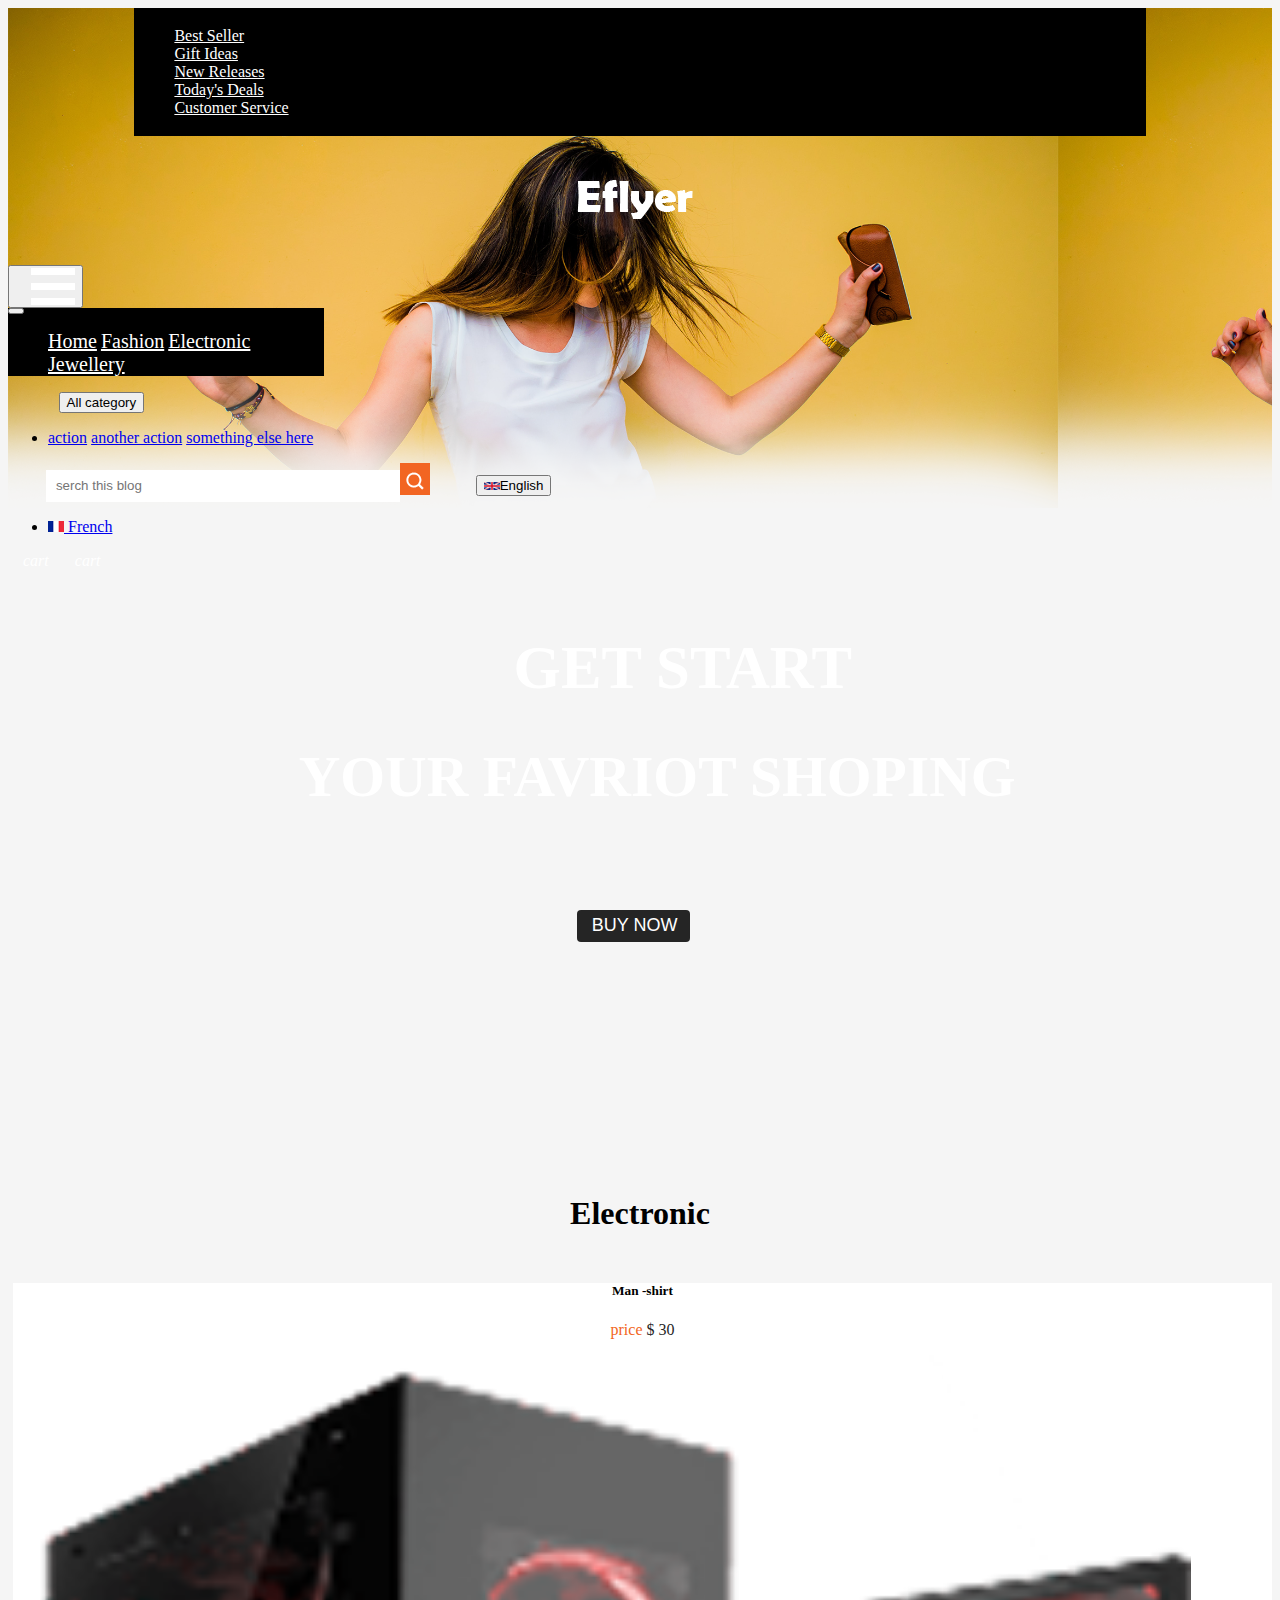
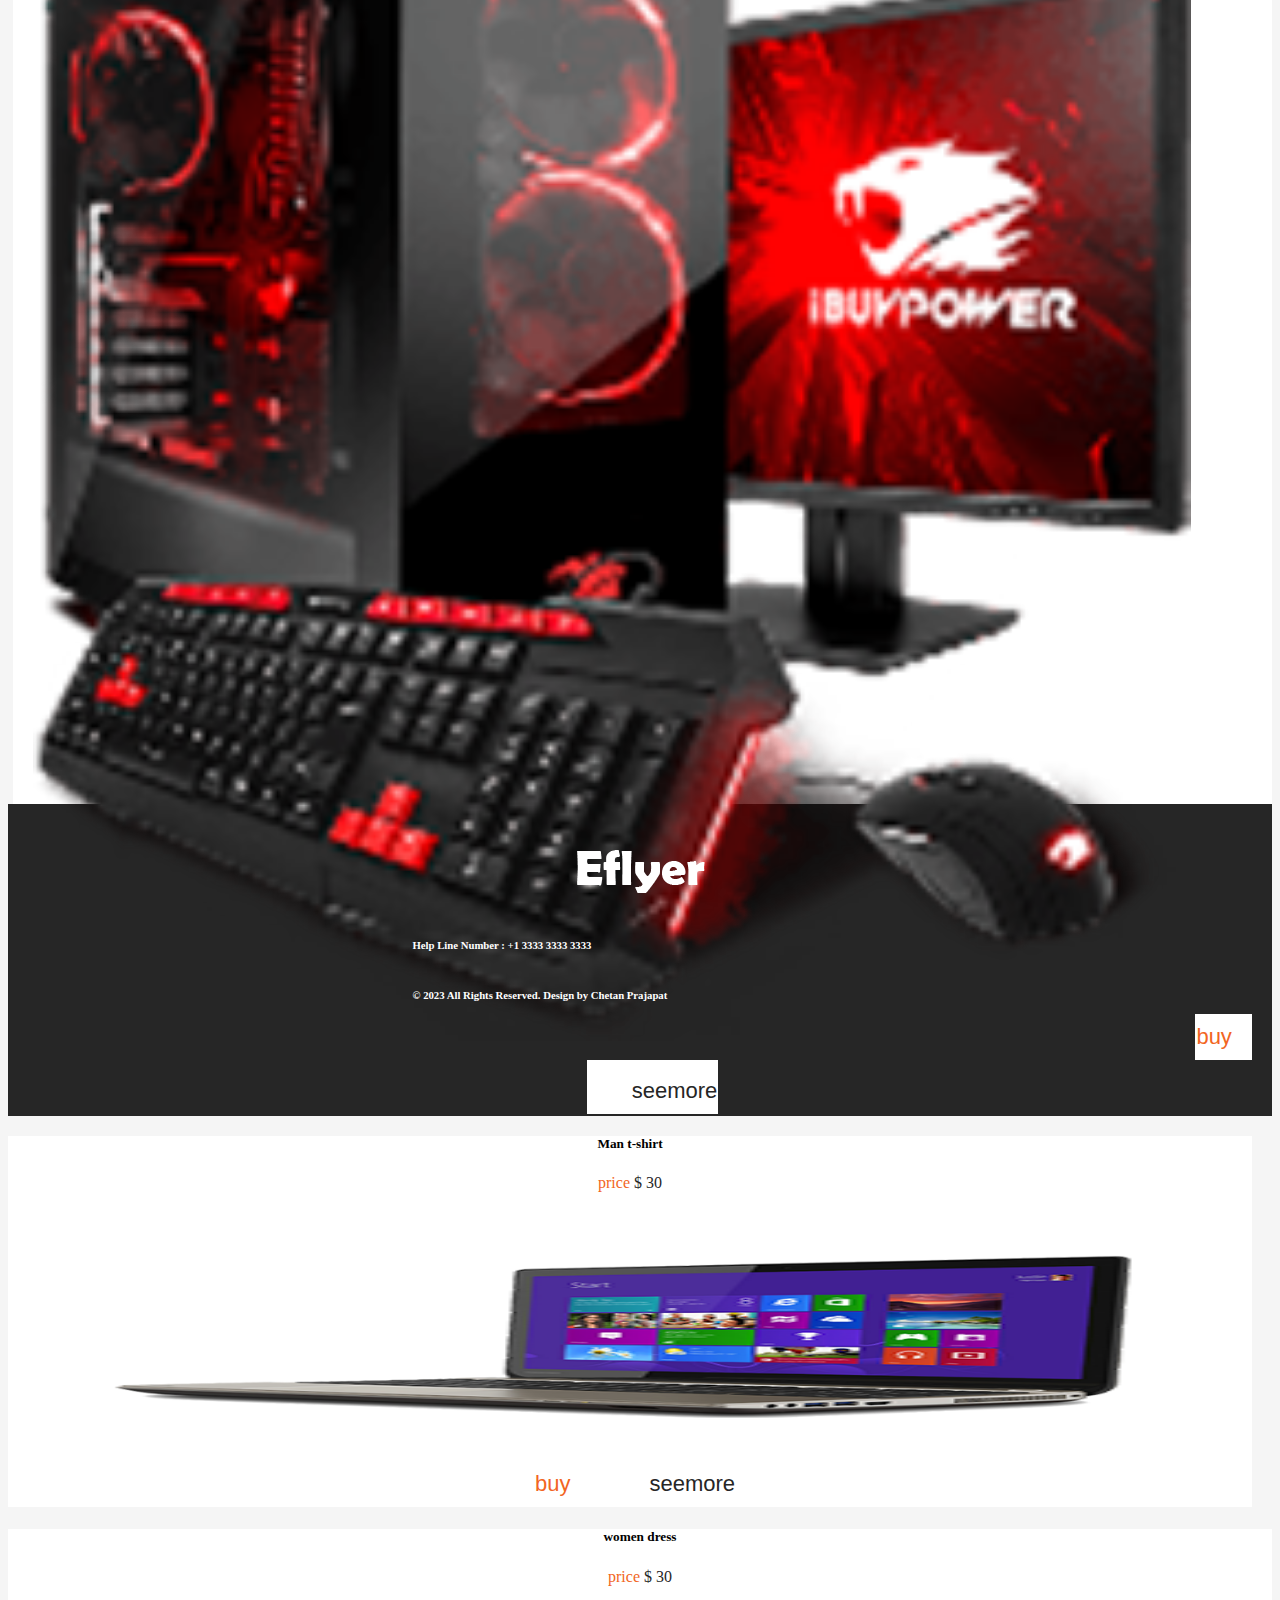
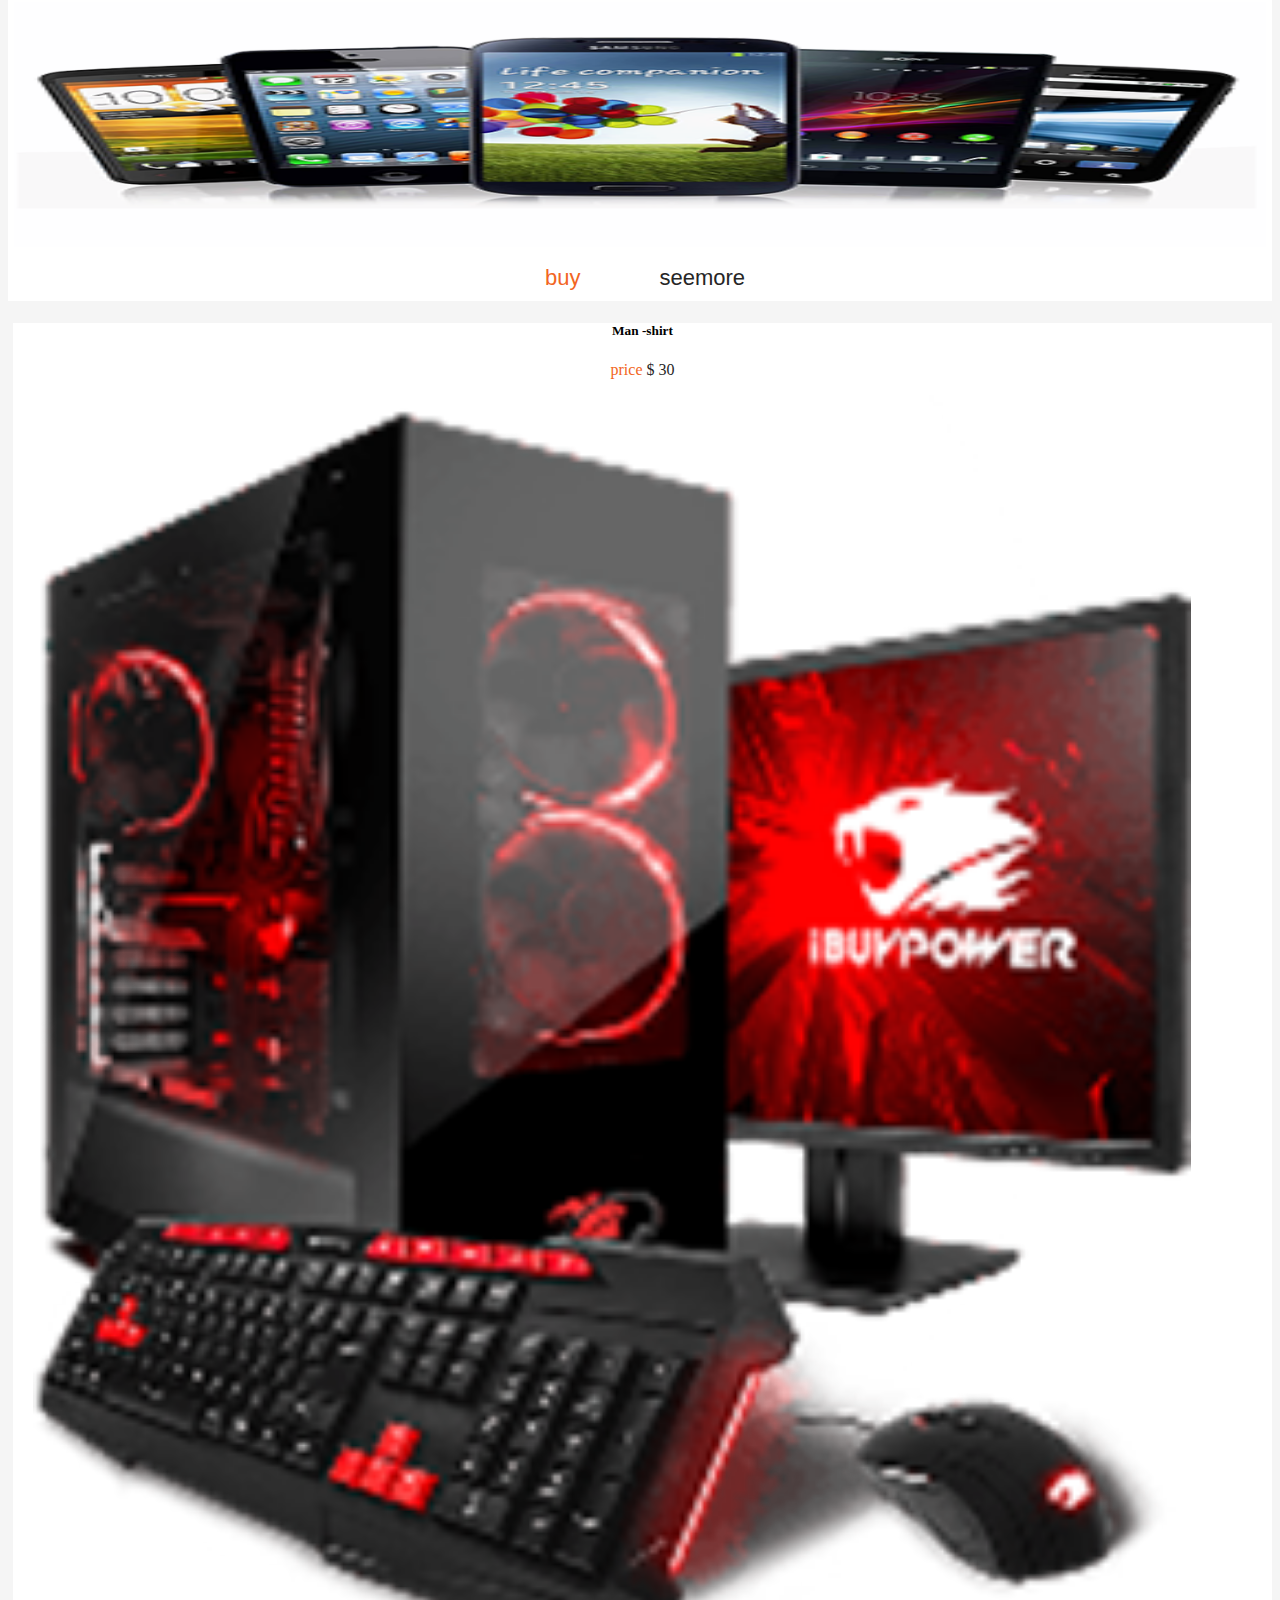
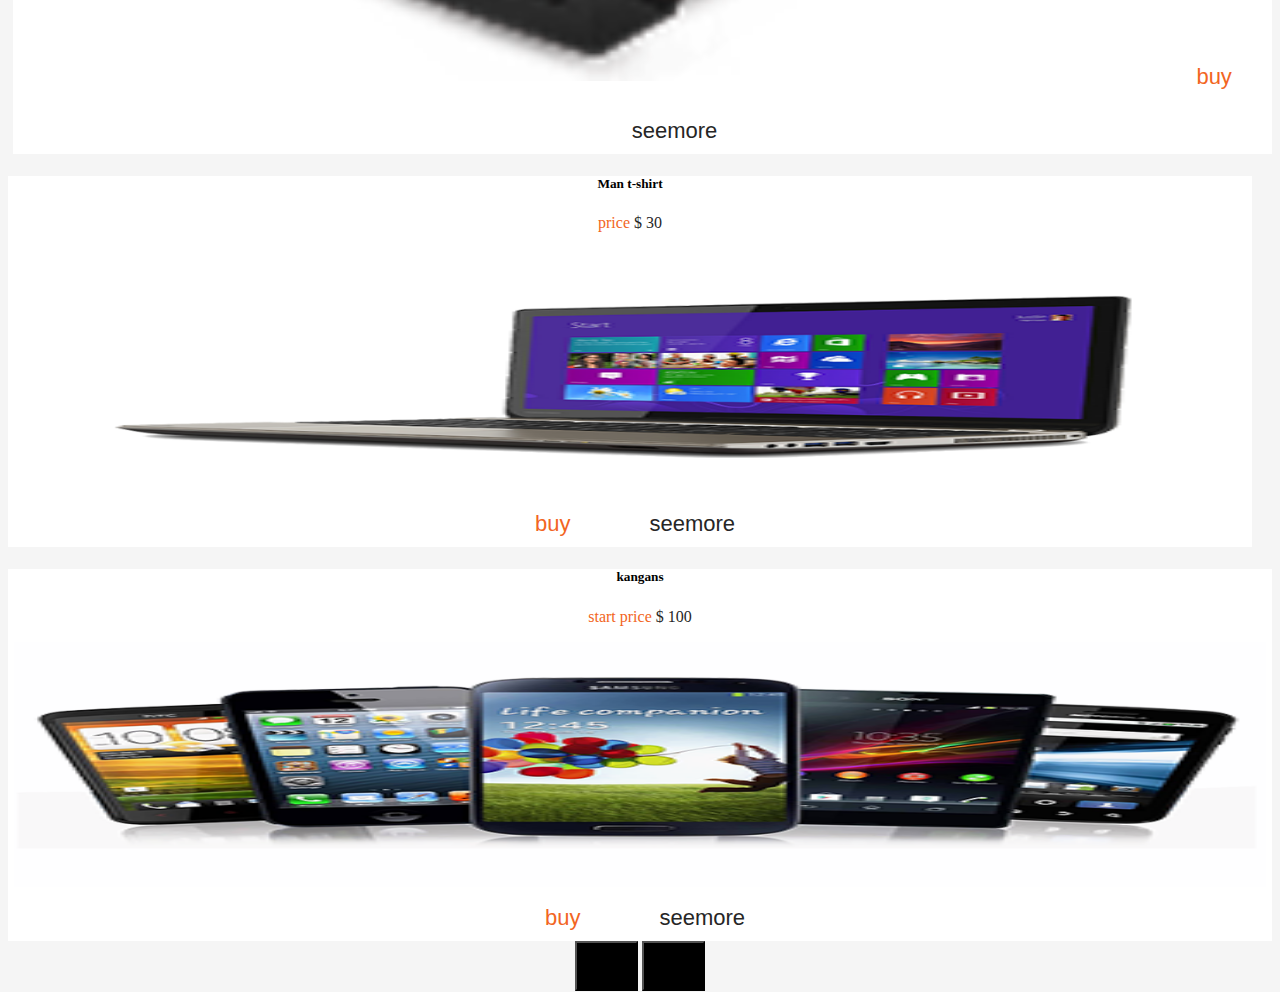
==== electronic.html @ a3e042e2 "Add initial EFLYER website files" ====
<!DOCTYPE>

<html>
  <head>
<title>electronic</title>
  <meta charset="utf-8">   
     
   <link href="https://cdn.jsdelivr.net/npm/bootstrap@5.1.3/dist/css/bootstrap.min.css" rel="stylesheet" integrity="sha384-1BmE4kWBq78iYhFldvKuhfTAU6auU8tT94WrHftjDbrCEXSU1oBoqyl2QvZ6jIW3" crossorigin="anonymous"> 
    
    
    <script src="https://cdn.jsdelivr.net/npm/bootstrap@5.1.3/dist/js/bootstrap.bundle.min.js" integrity="sha384-ka7Sk0Gln4gmtz2MlQnikT1wXgYsOg+OMhuP+IlRH9sENBO0LRn5q+8nbTov4+1p" crossorigin="anonymous"></script>
    
    <link rel="stylesheet" href="https://cdnjs.cloudflare.com/ajax/libs/font-awesome/6.2.1/css/all.min.css" integrity="sha512-MV7K8+y+gLIBoVD59lQIYicR65iaqukzvf/nwasF0nqhPay5w/9lJmVM2hMDcnK1OnMGCdVK+iQrJ7lzPJQd1w==" crossorigin="anonymous" referrerpolicy="no-referrer"/>  
    
  <link rel="stylesheet" href="styles.css">
      
    </head>
 <body style="background-color:  whitesmoke;">
     
   <div class="topsection">
     <div class="navsec">  
   <ul class="nav justify-content-center">
  <li class="nav-item">
    <a class="nav-link active toplink"  aria-current="page" href="#">Best Seller</a>
  </li>
  <li class="nav-item">
    <a class="nav-link toplink" href="#">Gift Ideas</a>
  </li>
  <li class="nav-item">
    <a class="nav-link toplink"  href="#">New Releases</a>
  </li>
  <li class="nav-item">
    <a class="nav-link toplink"  href="#">Today's Deals</a>
  </li>
   <li class="nav-item">
    <a class="nav-link toplink" href="#">Customer Service</a>
  </li>       
         </ul>   
 </div>        
   <img src="images/logo.png" style="margin-top: 3.5%;margin-left:45%;
     margin-bottom: 3.6%;"> 
    <div> 
       <button class="btn"  data-bs-toggle="offcanvas" data-bs-target="#offcanvasExample" aria-controls="offcanvasExample">
 <img src="images/toggle-icon.png" style="margin-left:15px;">
</button> 
      
      <div class="offcanvas offcanvas-start" tabindex="-1" id="offcanvasExample" aria-labelledby="offcanvasExampleLabel">
  <div class="offcanvas-header">    
      <button type="button" class="btn-close text-reset btn-close-white" data-bs-dismiss="offcanvas" aria-label="Close"></button>
  </div>
  <div class="dropdown mt-3 uuu">
   <ul>
    <a class="nav-link active canvalink" aria-current="page" href="index.html">Home</a>
 <a class="nav-link active canvalink" aria-current="page" href="fashion.html">Fashion</a>
   <a class="nav-link active canvalink" aria-current="page" href="#">Electronic</a> 
     <a class="nav-link active canvalink" aria-current="page" href="jewellery.html">Jewellery</a>      
       
       
      </ul>
      
    </div>
  </div>
      <button class="btn btn-dark dropdown-toggle" type="button" id="dropdownMenuButton" data-bs-toggle="dropdown" aria-expanded="false">
All category
  </button>
  <ul class="dropdown-menu" aria-labelledby="dropdownMenuButton1">
    <li><a class="dropdown-item" href="#">action</a>
      <a class="dropdown-item" href="#"> another action</a>
       <a class="dropdown-item" href="#">something else here</a> 
      </li>
  </ul>              
 
      
        <input id="search" type="search" placeholder="serch this blog"> <button id="seaicon"><img src="images/search-icon.png"> </button>
             

  <button class="btn btn-light dropdown-toggle" type="button" id="dropdownMenuButton1" data-bs-toggle="dropdown" aria-expanded="false">
 <img src="images/flag-uk.png">English
  </button>
  <ul class="dropdown-menu" aria-labelledby="dropdownMenuButton1">
    <li><a class="dropdown-item" href="#"><img src="images/flag-france.png"> French</a></li>
  </ul>              

  <i class="fa-solid fa-user carticon" style="color: #fff;margin-left: 15px;"> cart </i>
    <i class="fa-solid fa-cart-shopping carticon" style="color: white;margin-left: 22px;"> cart</i>
        
                 
     </div>   
       <h1 style="font-size:3.8rem;  font-weight: 700; margin-top: 5%; margin-left: 40%;color: white;">GET START</h1>
       <h1 style="font-size:3.6rem;  font-weight: 700;margin-left: 23%;color: white;">YOUR FAVRIOT SHOPING</h1>
       
    
        <button class="nowbtn">BUY NOW</button>
       
         <div style="margin-top:20%;text-align: center;">
      
    <h1 style="font-weight: bold;margin-bottom:4%;">Electronic</h1> 
      
                 
<div id="carouselExampleControls2" class="carousel slide" data-bs-ride="carousel">
  <div class="carousel-inner">
      <div class="carousel-item active container-fluid">
  
        <div class="row justify-content-around">
         <div class="col-3" style="background-color: white;margin-left: 5px;">
           <h5 style="text-align: center;">Man -shirt</h5>
              <p style="text-align: center;color: #F26522;">price<span style=" color: #262626; "> $ 30</span></p> 
            <img src="images/computer-img.png" style="width: 92%;padding-bottom:3px;">
            <button class="buybtn">buy</button>
              <button class="seebtn">seemore</button>
            </div>
         
            <div class="col-3" style=" box-shadow:60px; background-color:white;margin-right: 20px;">
                <h5 style="text-align: center">Man t-shirt</h5>
             <p style="text-align: center;color: #F26522;">price<span style=" color: #262626; "> $ 30</span></p> 
            <img src="images/laptop-img.png" style="width: 99%;height: 245px;">
    
           <button class="buybtn">buy</button>
              <button class="seebtn">seemore</button> 
            
            </div>
             <div class="col-3" style="background-color: white;">
                 <h5 style="text-align: center;">women dress</h5>
              <p style="text-align: center;color: #F26522;">price<span style=" color: #262626; "> $ 30</span></p> 
            <img src="images/mobile-img.png" style="width: 99%;height: 245px;">
              <button class="buybtn">buy</button>
              <button class="seebtn">seemore</button>
       
            
            </div>
          </div>
       </div>
            
            
      <div class="carousel-item" >
  
      <div class="row justify-content-around">
         <div class="col-3" style="background-color: white;margin-left: 5px;">
             <h5 style="text-align: center;">Man -shirt</h5>
              <p style="text-align: center;color: #F26522;">price<span style=" color: #262626; "> $ 30</span></p> 
            <img src="images/computer-img.png" style="width: 92%;padding-bottom: 3px;">
           <button class="buybtn">buy</button>
              <button class="seebtn">seemore</button>
            </div>
         
            <div class="col-3" style=" box-shadow:60px; background-color:white;margin-right: 20px;">
                <h5 style="text-align: center">Man t-shirt</h5>
             <p style="text-align: center;color: #F26522;">price<span style=" color: #262626; "> $ 30</span></p> 
            <img src="images/laptop-img.png" style="width: 99%;height: 245px;"> 
             <button class="buybtn">buy</button>
              <button class="seebtn">seemore</button>
            
            
            </div>
           <div class="col-3" style="background-color: white;">
                 <h5 style="text-align: center;">kangans</h5>
              <p style="text-align: center;color: #F26522;">start price<span style=" color: #262626; "> $ 100</span></p> 
            <img src="images/mobile-img.png" style="width: 99%;height: 245px;">
              <button class="buybtn">buy</button>
              <button class="seebtn">seemore</button>   
           
            
            </div>
            
            </div>    
              </div>
       
     </div>
            <button class="carousel-control-prev" type="button" data-bs-target="#carouselExampleControls2" data-bs-slide="prev" style="background-color: black;height:50px;top: 500px;left:35px;width:5%;">
     <span class="carousel-control-prev-icon" aria-hidden="true">
            </span>
    
  </button>
  <button class="carousel-control-next" type="button" data-bs-target="#carouselExampleControls2" data-bs-slide="next" style="background-color: black;height:50px;top: 500px;right:35px;width:5%">
    <span class="carousel-control-next-icon" aria-hidden="true"></span>
   
     </button>
        
        </div>
      
     </div>
     </div>
       
    <footer style="background-color: #262626;margin-top: 150%;padding-bottom: 90px;padding-top: 8px;">
        
   <img src="images/footer-logo.png" style="padding-left:45%;margin-top: 3%; margin-bottom:8px;" class="footimg">
<h6 class="footerlink">Help Line Number : +1 3333 3333 3333</h6>
<h6  class="footerlink">© 2023 All Rights Reserved. Design by Chetan Prajapat</h6>
        
     <i class="social-icon fa-brands fa-facebook"></i>
    <i class="social-icon fa-brands fa-twitter"></i>
    <i class="social-icon fa-brands fa-instagram"></i>
    <i class="social-icon fa-solid fa-envelope"></i>       
        
    </footer>
   
          </body>
---- styles.css ----
.topsection{
    background-image: url(images/banner-bg.png);
    background-size: 1050px;
    height: 500px;
}
.navsec {
   background-color: black;
      margin-left: 10%;
    margin-right: 10%; 
    padding-top: 3px;
    padding-bottom: 3px;     
}

a.toplink{
 color: #ffffff;        
}

a.toplink:hover{
   color: #F26522;
}

#dropdownMenuButton{
    margin-left: 4%;
    
}
#dropdownMenuButton:hover{
    background-color: #2D033B;
}

#search{
     margin-left: 3%;
    height: 32px;
   width: 28%;
    border: solid #ffffff 0px;
    padding-top: 8px;
    padding-bottom: 8px;
    padding-left: 10px;
   outline: solid #ffffff 0px;  
}

#seaicon{
position: relative;
    padding-top: 9.5px;
    padding-bottom: 5px;
    right: 4.3px;
 background-color: #F26522;
    border: solid 0px #fff;   
}

#dropdownMenuButton1{
    margin-left:3%;    
}

#dropdownMenuButton1:hover{
    color:#F26522;    
}
/*********************** CANVAS SECTION ***********************/

.offcanvas{
 width: 25%;
   background-color: #000000;
}

.canvalink{
    color: #ffffff;
        font-size: 20px;
    font-weight: 400;
}

.canvalink:hover{
    color: #F26522;
}

/*********************** BUY NOW BUTTON ***********************/

.nowbtn {
  -webkit-border-radius: 4;
  -moz-border-radius: 4;
  border-radius: 4px;
  font-family: Arial;
  color: #FFFF;
  font-size: 18px;
  background: #252525;
    margin-left: 45%;
    margin-top: 5%;
  padding: 5px 13px 6px 15px;
  border: solid #ffffff 0px;
  text-decoration: none;
}

.nowbtn:hover {
    color: #ffffff;
  background: #F26522;
  text-decoration: none;
}
/*********************** BUY AND SEEMORE BUTTON******************/
.buybtn {
  background: #ffffff;
  color: #F26522;
  font-size: 22px;  
  padding: 10px 20px 10px 1px;
  border: solid #ffffff 0px;
  text-decoration: none;
}

.buybtn:hover {
   color: #262626; 
  background: #ffffff;
  text-decoration: none;
}


.seebtn {
    position: relative;
    left: 10px;
  background: #ffffff;
color: #262626;
  font-size: 22px;
  
  padding: 18px 1px 10px 45px;
  border: solid #ffffff 0px;
  text-decoration: none;
}

.seebtn:hover {
     color: #F26522;
  background: #ffffff;
  text-decoration: none;
}

/*********************** FOOTER SECTION ***********************/
.social-icon{
    
    margin: 20px 30px 1px 15px;
    font-size: 1.5rem;
   color: #fff;     
}
.social-icon:hover{
  color: #655DBB;      
}

.footerlink{
   color: #fff;
    margin-left: 32%;
    margin-top: 3%;       
}

.footerlink:hover{
  color:#B3005E;      
}

/*********************** MEDIA ***********************/

@media (max-width: 720px){

    .canvalink{
    color: #ffffff;
        font-size: 70px;
    font-weight: 400;

}

.canvalink:hover{
    color: #F26522;
}
   
 }
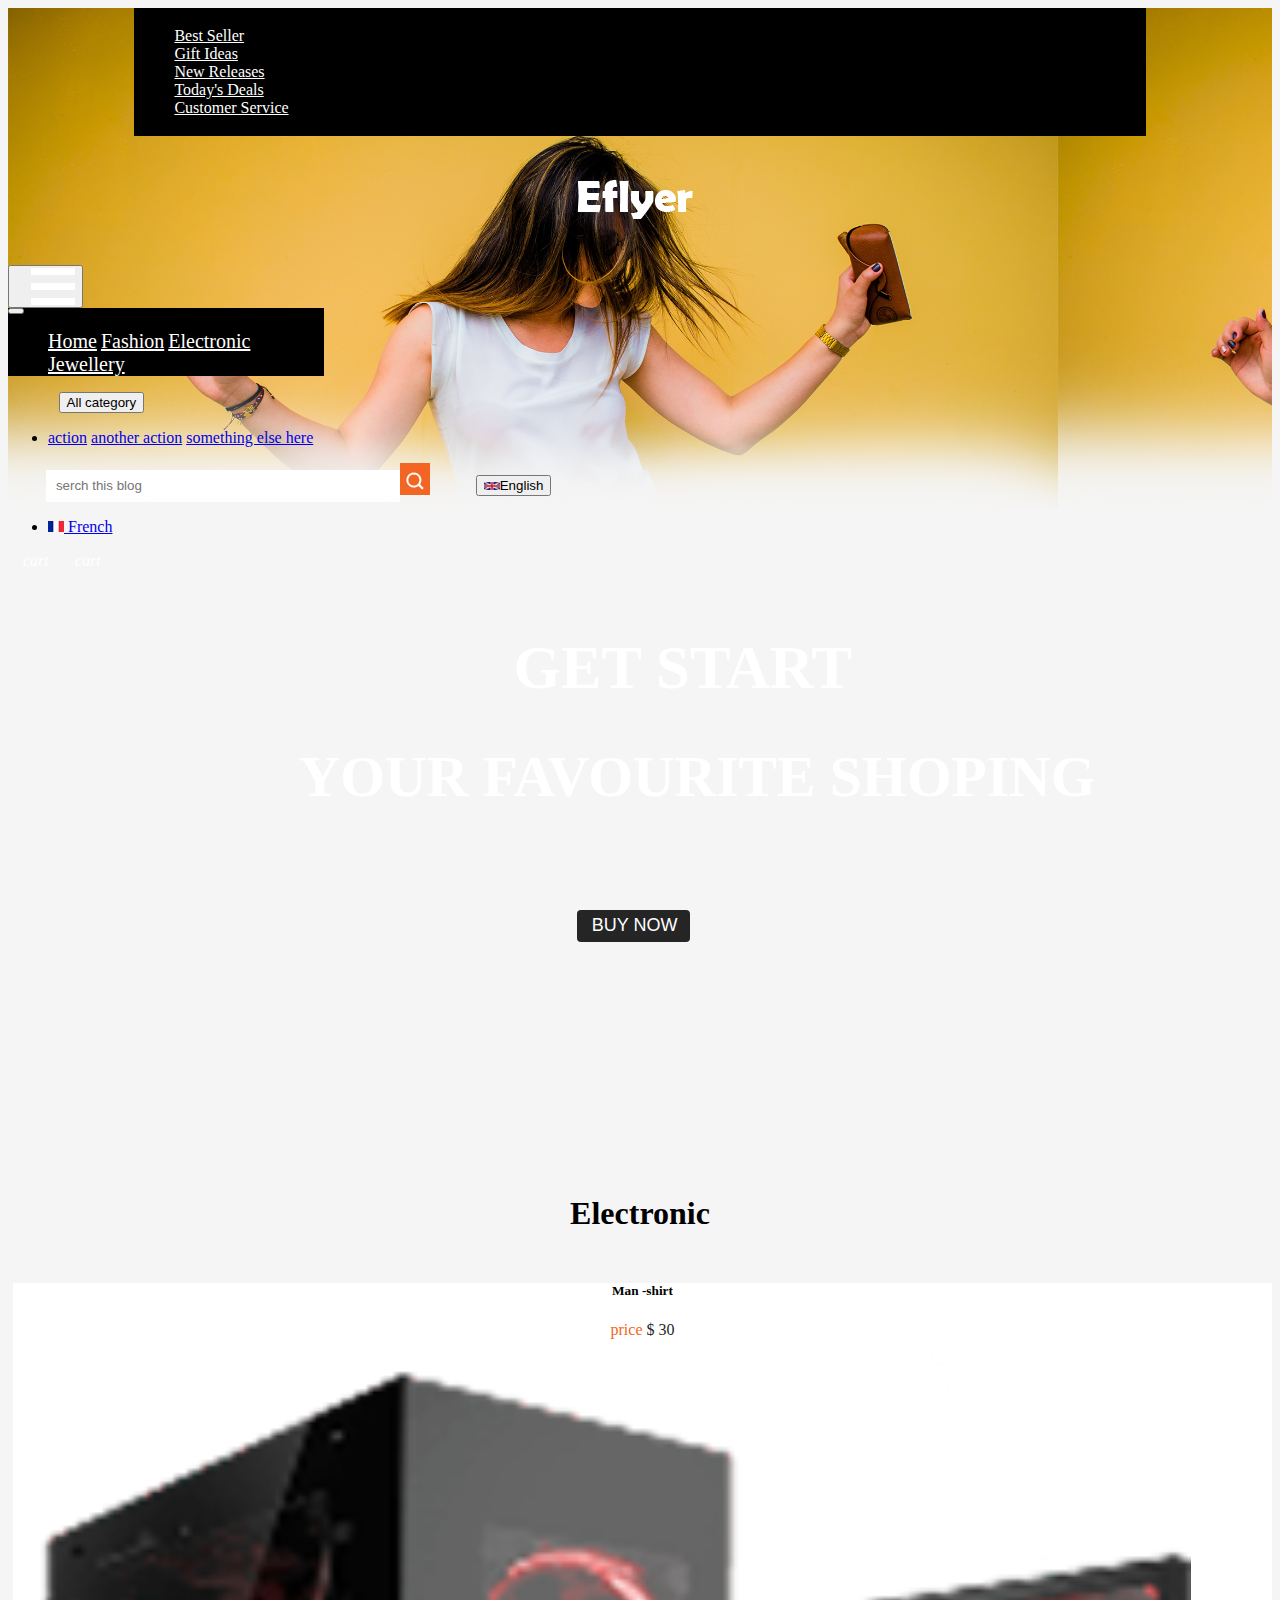
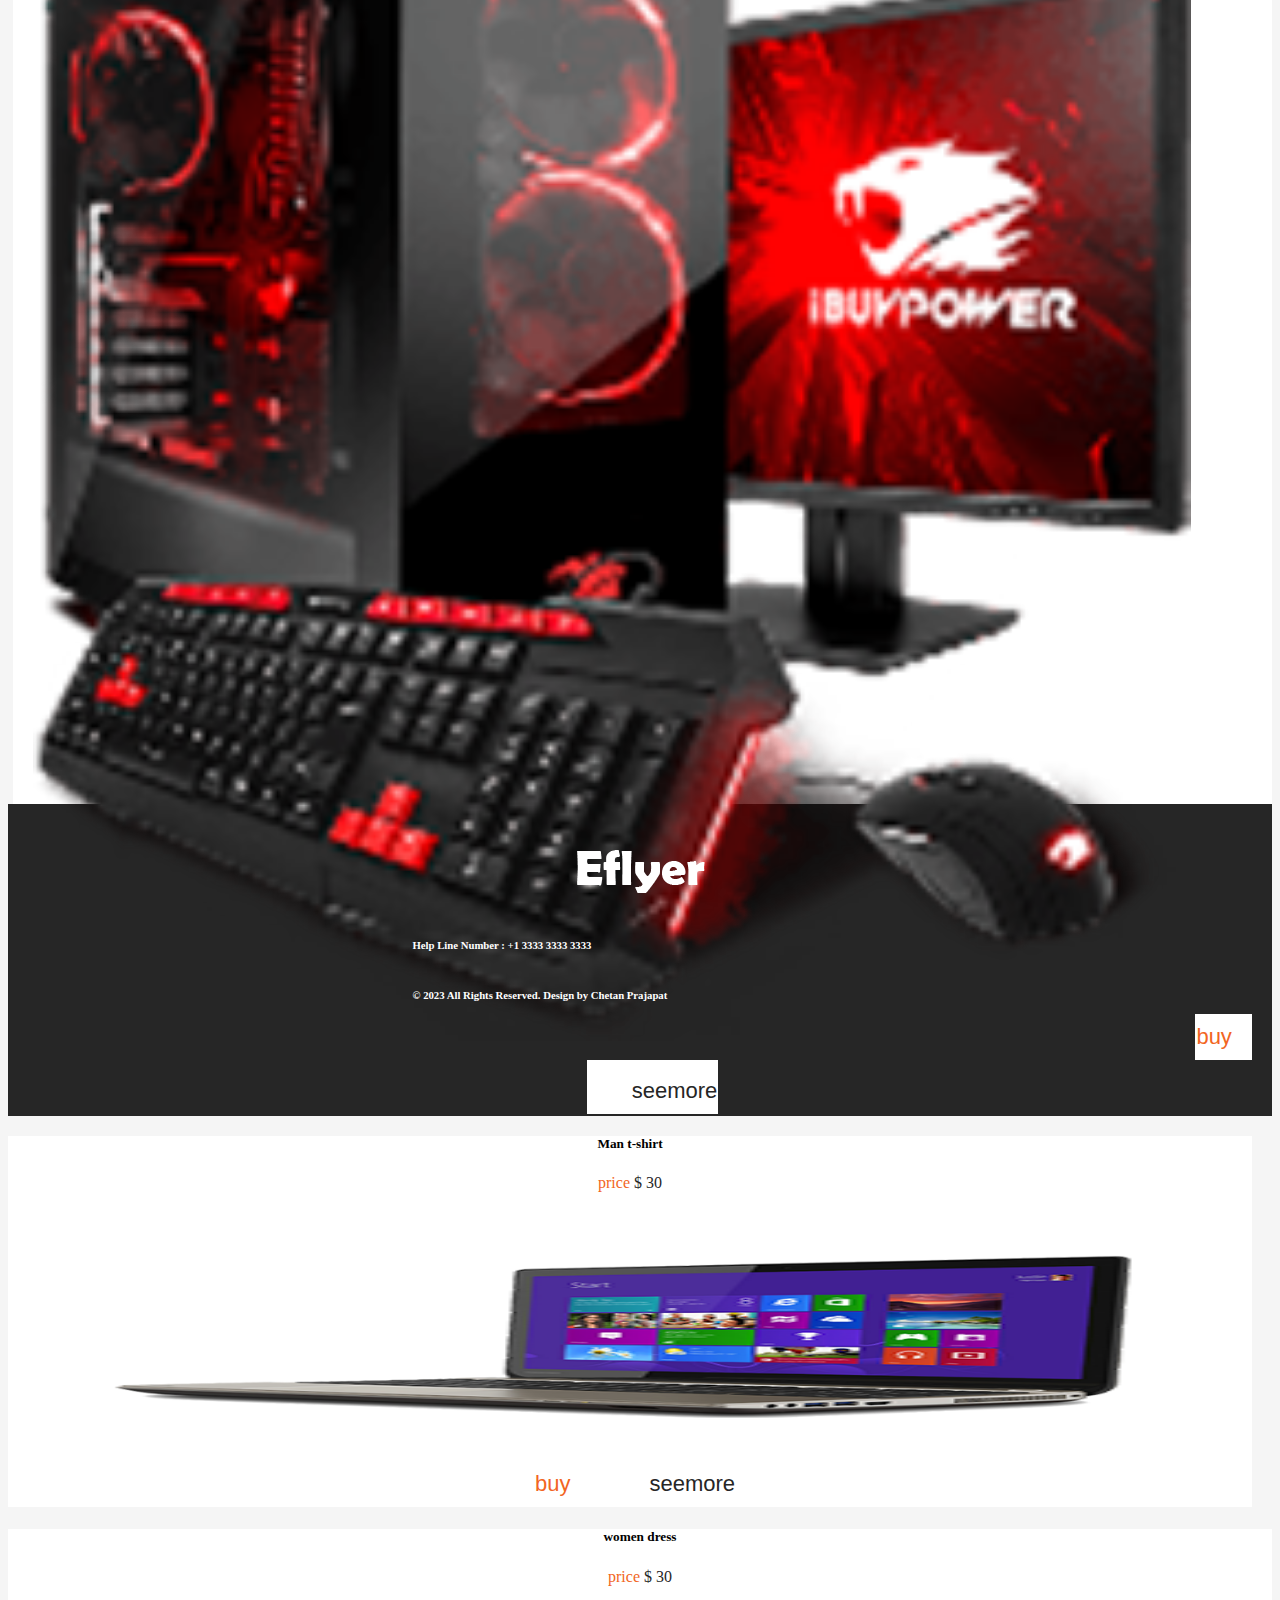
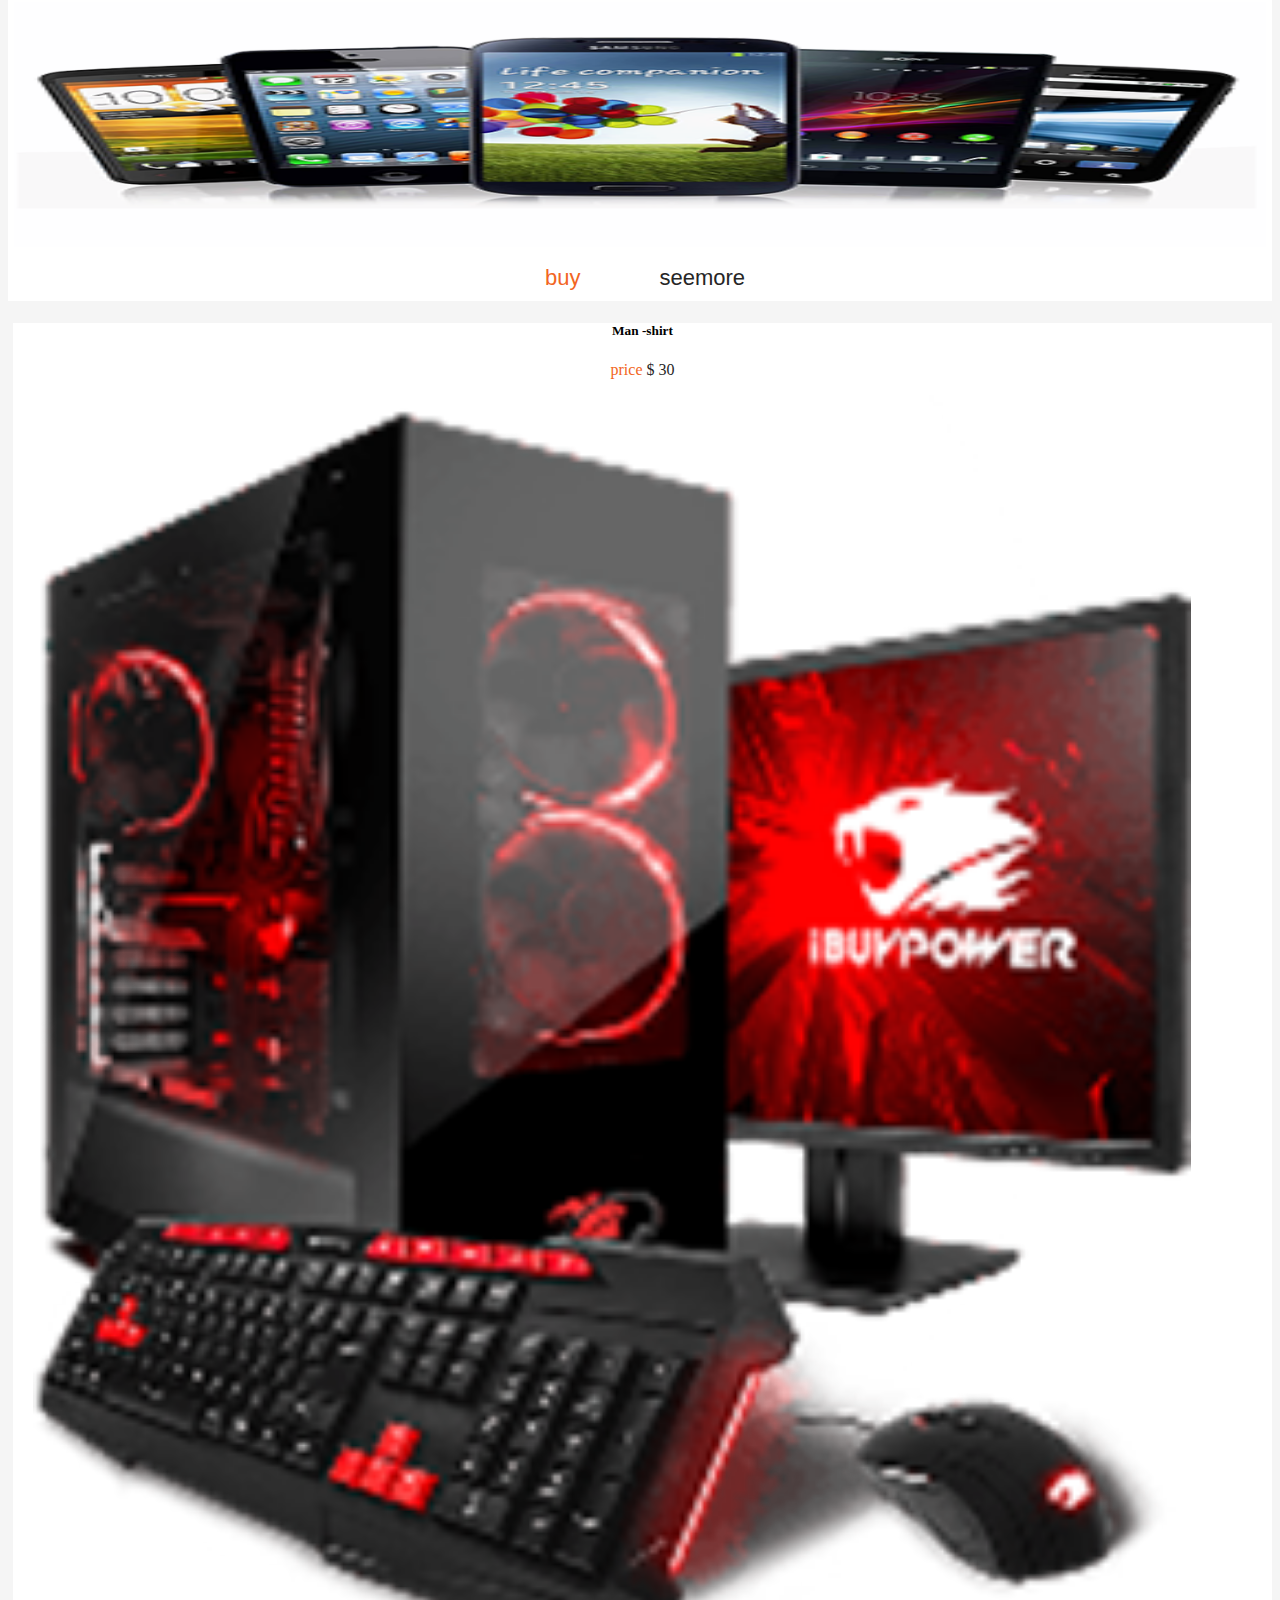
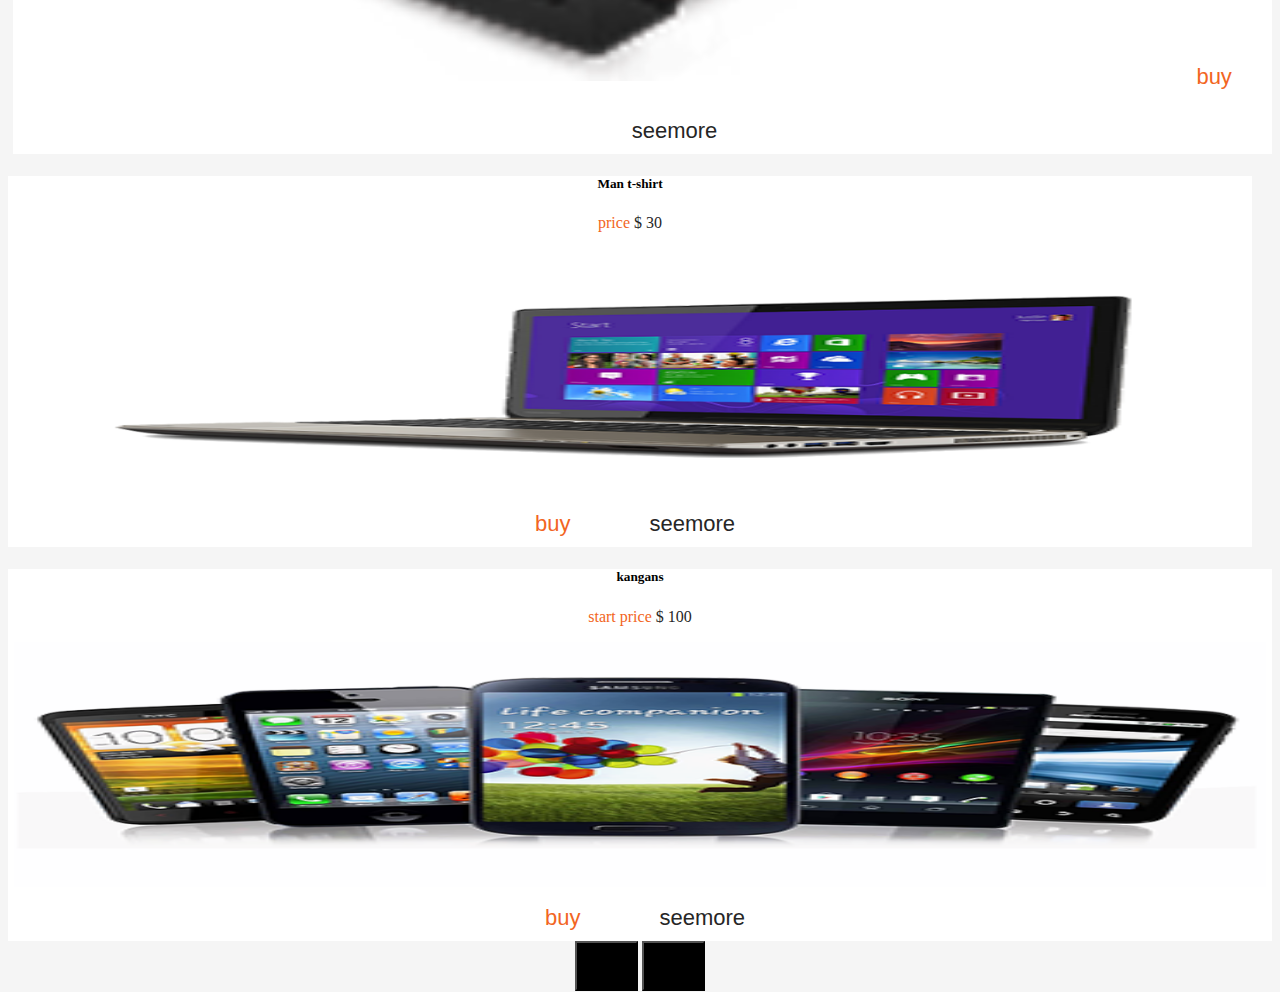
==== commit 6cf83172: "Update electronic.html" ====
--- a/electronic.html
+++ b/electronic.html
@@ -87,7 +87,7 @@
                  
      </div>   
        <h1 style="font-size:3.8rem;  font-weight: 700; margin-top: 5%; margin-left: 40%;color: white;">GET START</h1>
-       <h1 style="font-size:3.6rem;  font-weight: 700;margin-left: 23%;color: white;">YOUR FAVRIOT SHOPING</h1>
+       <h1 style="font-size:3.6rem;  font-weight: 700;margin-left: 23%;color: white;">YOUR FAVOURITE SHOPING</h1>
        
     
         <button class="nowbtn">BUY NOW</button>
@@ -213,4 +213,4 @@
        
        
     
-     +     
